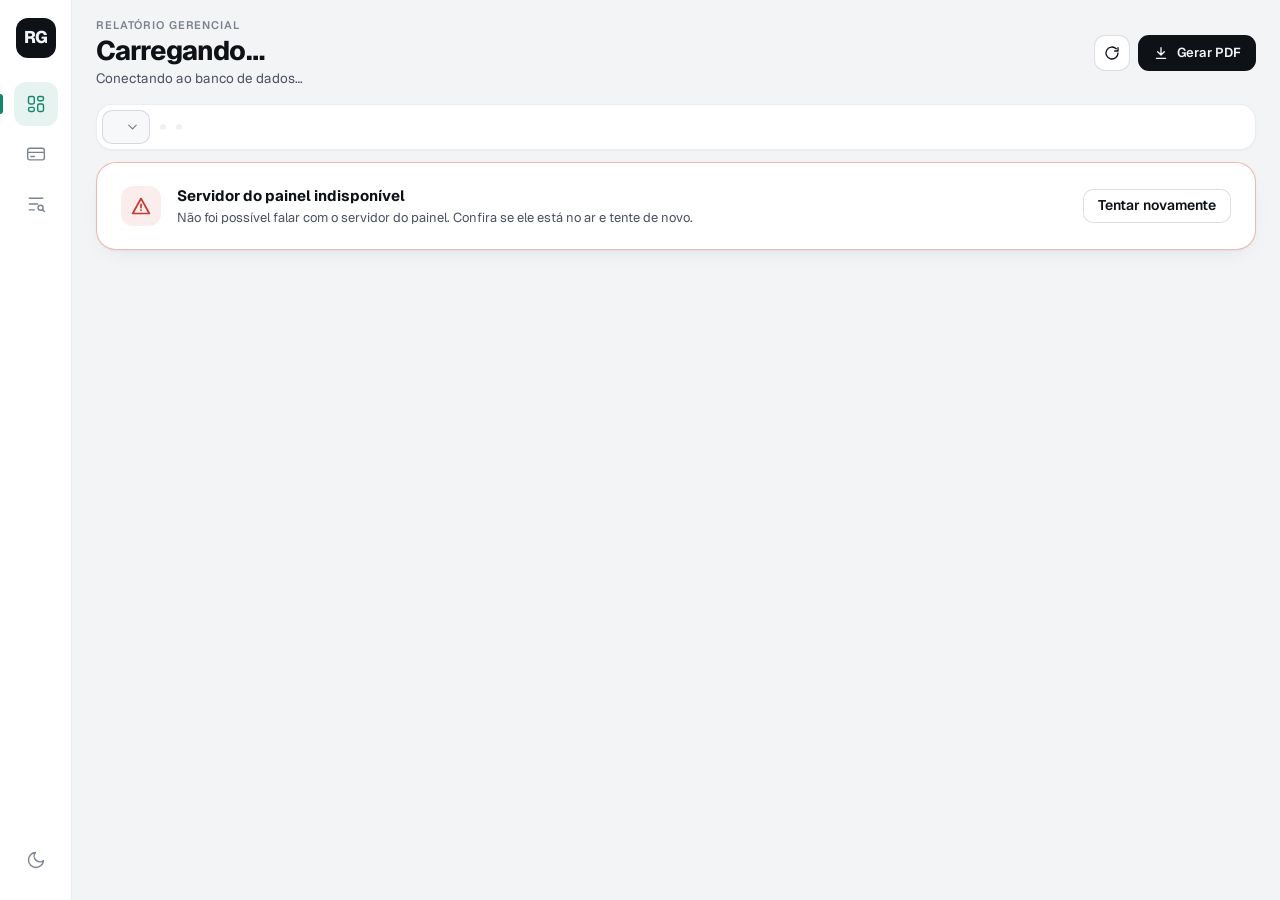
==== web/index.html @ 56f96877 "Cria painel gerencial por loja com publicação no servidor - Dashboard de uma página no formato do Po" ====
<!doctype html>
<html lang="pt-BR">
<head>
<meta charset="UTF-8" />
<meta name="viewport" content="width=device-width, initial-scale=1.0" />
<meta name="robots" content="noindex, nofollow" />
<title>Relatório gerencial</title>
<link rel="icon" href="data:image/svg+xml,<svg xmlns=%22http://www.w3.org/2000/svg%22 viewBox=%220 0 100 100%22><rect width=%22100%22 height=%22100%22 rx=%2226%22 fill=%22%2313866b%22/><path d=%22M28 66V48M44 66V34M60 66V42M76 66V26%22 stroke=%22white%22 stroke-width=%228%22 stroke-linecap=%22round%22/></svg>" />
<link rel="preconnect" href="https://fonts.googleapis.com" />
<link rel="preconnect" href="https://fonts.gstatic.com" crossorigin />
<link href="https://fonts.googleapis.com/css2?family=Geist:wght@400..800&display=swap" rel="stylesheet" />
<link rel="stylesheet" href="assets/css/painel.css" />
</head>
<body>
<div class="app">

  <aside class="rail" aria-label="Navegação">
    <div class="rail-logo" aria-hidden="true">RG</div>
    <nav class="rail-nav">
      <a href="index.html" class="rail-item is-active" aria-current="page" aria-label="Visão geral">
        <svg viewBox="0 0 24 24"><rect x="3" y="3" width="7" height="9" rx="2"/><rect x="14" y="3" width="7" height="5" rx="2"/><rect x="14" y="12" width="7" height="9" rx="2"/><rect x="3" y="16" width="7" height="5" rx="2"/></svg>
        <span class="tip">Visão geral</span>
      </a>
      <a href="pagamentos.html" class="rail-item" aria-label="Pagamentos">
        <svg viewBox="0 0 24 24"><rect x="2" y="5" width="20" height="14" rx="2.5"/><path d="M2 10h20M6 15h4"/></svg>
        <span class="tip">Pagamentos</span>
      </a>
      <a href="conta-contabil.html" class="rail-item" aria-label="Análise por conta contábil">
        <svg viewBox="0 0 24 24"><path d="M4 5h16M4 12h10M4 19h6"/><circle cx="17.5" cy="16.5" r="3"/><path d="M19.7 18.7L22 21"/></svg>
        <span class="tip">Análise por conta contábil</span>
      </a>
    </nav>
    <div class="rail-foot">
      <button class="rail-item" id="theme-toggle" type="button" aria-label="Alternar tema claro/escuro">
        <svg class="icon-moon" viewBox="0 0 24 24"><path d="M21 12.8A9 9 0 1 1 11.2 3 7 7 0 0 0 21 12.8z"/></svg>
        <svg class="icon-sun" viewBox="0 0 24 24"><circle cx="12" cy="12" r="4"/><path d="M12 2v2M12 20v2M4.9 4.9l1.4 1.4M17.7 17.7l1.4 1.4M2 12h2M20 12h2M4.9 19.1l1.4-1.4M17.7 6.3l1.4-1.4"/></svg>
        <span class="tip">Tema</span>
      </button>
    </div>
  </aside>

  <main class="main">
    <header class="head">
      <div class="head-title">
        <span class="eyebrow">Relatório gerencial</span>
        <h1 id="titulo-loja">Carregando…</h1>
        <p class="head-sub" id="head-sub">Conectando ao banco de dados…</p>
        <p class="pdf-gerado so-impressao"></p>
      </div>

      <section class="filterbar filterbar--head" aria-label="Filtros">
        <div class="filter-field" id="filtro-loja">
          <label class="sr" for="filter-unidade">Loja</label>
          <div class="select-wrap">
            <select id="filter-unidade"></select>
            <svg viewBox="0 0 24 24"><path d="M6 9l6 6 6-6"/></svg>
          </div>
        </div>
        <div class="segmented" id="filter-ano" aria-label="Ano"></div>
        <div class="segmented" id="filter-mes" aria-label="Mês"></div>
        <label class="switch switch--pequeno" id="opcao-boi" hidden title="Pagamentos de boi emitidos em anos anteriores e pagos neste ano">
          <input type="checkbox" id="toggle-boi" />
          <span class="switch-track" aria-hidden="true"></span>
          <span>Boi de anos anteriores</span>
        </label>
      </section>

      <div class="head-actions">
        <button type="button" class="btn btn--icone" id="refresh-btn" title="Consultar o banco novamente" aria-label="Atualizar">
          <svg viewBox="0 0 24 24"><path d="M21 12a9 9 0 1 1-2.64-6.36"/><path d="M21 4v5h-5"/></svg>
        </button>
        <button type="button" class="btn btn--primary" id="pdf-btn" title="Baixar em PDF (A4 paisagem)">
          <svg viewBox="0 0 24 24"><path d="M12 4v11M7 10l5 5 5-5M5 20h14"/></svg>
          <span>Gerar PDF</span>
        </button>
      </div>
    </header>

    <section class="status-panel" id="status-panel" role="status" aria-live="polite">
      <span class="status-icon" id="status-icon"><span class="spinner"></span></span>
      <div class="status-text">
        <h2 id="status-title">Conectando ao servidor do painel…</h2>
        <p id="status-msg">Carregando as lojas habilitadas.</p>
      </div>
      <button type="button" class="status-retry" id="status-retry" hidden>Tentar novamente</button>
    </section>

    <div id="dashboard" class="dash" hidden>
      <div class="aviso aviso--topo" id="aviso-topo" hidden>
        <svg viewBox="0 0 24 24"><path d="M12 3l10 18H2z"/><path d="M12 10v4M12 17h.01"/></svg><span></span>
      </div>

      <section class="kpis" id="kpis" aria-label="Indicadores do período"></section>

      <section class="paineis">
        <article class="card" style="animation-delay:120ms">
          <div class="card-head"><div><h2 id="titulo-grupos">Maiores grupos de vendas</h2><p>Valor vendido e participação no total</p></div></div>
          <div id="grupos"></div>
        </article>
        <article class="card" style="animation-delay:170ms">
          <div class="card-head"><div><h2>Origem das contas pagas</h2><p>Quando cada pagamento foi lançado</p></div></div>
          <div id="origem"></div>
        </article>
        <article class="card" style="animation-delay:220ms">
          <div class="card-head"><div><h2>Distribuição do faturamento</h2><p>Valor e % do faturamento total</p></div></div>
          <div id="distribuicao"></div>
          <div class="aviso" id="aviso-classificacao" hidden>
            <svg viewBox="0 0 24 24"><path d="M12 3l10 18H2z"/><path d="M12 10v4M12 17h.01"/></svg><span></span>
          </div>
        </article>
      </section>

      <article class="card card--timeline" style="animation-delay:270ms">
        <div class="card-head">
          <div>
            <h2 id="titulo-desempenho">Desempenho da loja</h2>
            <p>Faturamento total e pagamentos por mês; a linha é a lucratividade (resultado ÷ faturamento)</p>
          </div>
          <div class="card-head-right">
            <label class="switch switch--pequeno no-print" id="opcao-ano">
              <input type="checkbox" id="toggle-ano" />
              <span class="switch-track" aria-hidden="true"></span>
              <span id="rotulo-ano-atual">Só o ano</span>
            </label>
            <div class="timeline-anual"><span id="rotulo-anual">Lucratividade</span><strong id="lucro-anual">—</strong></div>
          </div>
        </div>
        <div class="chart-box" id="grafico-desempenho"><svg role="img" aria-label="Faturamento, pagamentos e lucratividade por mês"></svg></div>
        <div class="chart-legenda">
          <span><i style="background:var(--s1)"></i>Faturamento</span>
          <span><i style="background:var(--s2)"></i>Pagamentos</span>
          <span><i class="linha"></i>Lucratividade</span>
        </div>
      </article>

      <footer class="rodape">
        <span id="rodape-atualizado">—</span>
        <span>
          <a id="link-restos" href="#" hidden>Pagamentos de boi de anos anteriores →</a>
          <a id="link-desconsiderados" href="#" hidden>Lançamentos desconsiderados →</a>
        </span>
      </footer>

      <!-- só no PDF: análise de pagamentos por conta contábil, em nova página -->
      <div id="pdf-analise" class="pdf-quebra so-impressao"></div>
    </div>
  </main>
</div>

<script src="assets/js/format.js"></script>
<script src="assets/js/pdf.js"></script>
<script src="assets/js/graficos.js"></script>
<script src="assets/js/relatorio-pdf.js"></script>
<script src="assets/js/painel.js"></script>
</body>
</html>
---- web/assets/css/painel.css ----
/* ============================================================
   Painel gerencial — sistema visual
   Fundo neutro, cartões grandes e calmos, uma cor de destaque
   (verde-petróleo) e números com muito peso.
   Cores das séries validadas para daltonismo (claro e escuro).
   ============================================================ */

:root {
  color-scheme: light;
  --bg: #f3f4f6;
  --surface: #ffffff;
  --surface-2: #f7f8fa;
  --surface-3: #eef0f3;
  --border: rgba(15, 23, 42, .075);
  --border-strong: rgba(15, 23, 42, .14);
  --text: #0e1116;
  --text-2: #4a5160;
  --muted: #7b8390;
  --grid: rgba(15, 23, 42, .06);
  --baseline: rgba(15, 23, 42, .2);

  --accent: #13866b;
  --accent-soft: rgba(19, 134, 107, .1);
  --good: #0f7b56;
  --critical: #c8372d;
  --critical-soft: rgba(200, 55, 45, .09);
  --warning: #9a6200;
  --warning-soft: rgba(217, 149, 26, .14);

  /* séries (ordem fixa) */
  --s1: #13866b;   /* faturamento / lucro / meses anteriores */
  --s2: #d4553a;   /* pagamentos / despesas / mesmo mês */
  --s3: #4f6fd0;   /* revenda / transferência */
  --s4: #d9951a;   /* transferências do CD */

  --shadow-sm: 0 1px 2px rgba(15, 23, 42, .04);
  --shadow: 0 1px 2px rgba(15, 23, 42, .04), 0 8px 24px -12px rgba(15, 23, 42, .12);
  --shadow-lg: 0 2px 4px rgba(15, 23, 42, .05), 0 18px 40px -16px rgba(15, 23, 42, .22);

  --radius: 20px;
  --radius-sm: 14px;
  --ease-out: cubic-bezier(.23, 1, .32, 1);
  --ease-in-out: cubic-bezier(.77, 0, .175, 1);
  --rail: 72px;
  --font: "Geist", "Inter", system-ui, -apple-system, "Segoe UI", sans-serif;
}

:root[data-theme="dark"] {
  color-scheme: dark;
  --bg: #0d0f12;
  --surface: #15181d;
  --surface-2: #1a1e24;
  --surface-3: #21262d;
  --border: rgba(255, 255, 255, .07);
  --border-strong: rgba(255, 255, 255, .13);
  --text: #eef0f3;
  --text-2: #b4bac4;
  --muted: #7e8692;
  --grid: rgba(255, 255, 255, .06);
  --baseline: rgba(255, 255, 255, .22);
  --accent: #2fb08f;
  --accent-soft: rgba(47, 176, 143, .13);
  --good: #3cc495;
  --critical: #f07264;
  --critical-soft: rgba(240, 114, 100, .12);
  --warning: #e3ac45;
  --warning-soft: rgba(227, 172, 69, .14);
  --s1: #1f9c7e;
  --s2: #e0664b;
  --s3: #7088e6;
  --s4: #b07d14;
  --shadow-sm: none;
  --shadow: 0 1px 0 rgba(255, 255, 255, .03) inset, 0 10px 30px -14px rgba(0, 0, 0, .6);
  --shadow-lg: 0 1px 0 rgba(255, 255, 255, .04) inset, 0 18px 44px -16px rgba(0, 0, 0, .75);
}

@media (prefers-color-scheme: dark) {
  :root:not([data-theme="light"]) {
    color-scheme: dark;
    --bg: #0d0f12; --surface: #15181d; --surface-2: #1a1e24; --surface-3: #21262d;
    --border: rgba(255, 255, 255, .07); --border-strong: rgba(255, 255, 255, .13);
    --text: #eef0f3; --text-2: #b4bac4; --muted: #7e8692;
    --grid: rgba(255, 255, 255, .06); --baseline: rgba(255, 255, 255, .22);
    --accent: #2fb08f; --accent-soft: rgba(47, 176, 143, .13);
    --good: #3cc495; --critical: #f07264; --critical-soft: rgba(240, 114, 100, .12);
    --warning: #e3ac45; --warning-soft: rgba(227, 172, 69, .14);
    --s1: #1f9c7e; --s2: #e0664b; --s3: #7088e6; --s4: #b07d14;
  }
}

* { box-sizing: border-box; margin: 0; }
html, body { background: var(--bg); }
body {
  font-family: var(--font);
  color: var(--text);
  font-size: 14px;
  line-height: 1.4;
  -webkit-font-smoothing: antialiased;
  font-feature-settings: "ss01", "cv11";
}
button, input, select { font: inherit; color: inherit; }
[hidden] { display: none !important; }
svg { display: block; }
a { color: inherit; }

/* ============================================================
   Estrutura: trilho lateral + conteúdo
   ============================================================ */
.app { display: grid; grid-template-columns: var(--rail) minmax(0, 1fr); min-height: 100vh; }

.rail {
  position: sticky; top: 0; height: 100vh;
  display: flex; flex-direction: column; align-items: center; gap: 6px;
  padding: 18px 0; border-right: 1px solid var(--border); background: var(--surface);
  z-index: 20;
}
.rail-logo {
  width: 40px; height: 40px; border-radius: 12px; margin-bottom: 18px;
  display: grid; place-items: center; background: var(--text); color: var(--bg);
  font-weight: 800; font-size: 17px; letter-spacing: -.04em;
}
.rail-nav { display: flex; flex-direction: column; gap: 6px; }
.rail-item {
  position: relative; width: 44px; height: 44px; border-radius: 12px;
  display: grid; place-items: center; color: var(--muted); text-decoration: none;
  background: none; border: 0; cursor: pointer;
  transition: color .16s ease, background-color .16s ease, transform .16s var(--ease-out);
}
.rail-item svg { width: 20px; height: 20px; fill: none; stroke: currentColor; stroke-width: 1.7; stroke-linecap: round; stroke-linejoin: round; }
.rail-item:active { transform: scale(.95); }
.rail-item.is-active { color: var(--accent); background: var(--accent-soft); }
.rail-item.is-active::before {
  content: ""; position: absolute; left: -14px; top: 12px; bottom: 12px; width: 3px; border-radius: 0 3px 3px 0; background: var(--accent);
}
.rail-item .tip {
  position: absolute; left: calc(100% + 10px); top: 50%; white-space: nowrap; pointer-events: none;
  padding: 6px 10px; border-radius: 8px; font-size: 12px; font-weight: 600;
  background: var(--text); color: var(--bg); box-shadow: var(--shadow);
  opacity: 0; transform: translate(-4px, -50%); transition: opacity .14s ease, transform .14s var(--ease-out);
}
@media (hover: hover) and (pointer: fine) {
  .rail-item:hover { color: var(--text); background: var(--surface-3); }
  .rail-item.is-active:hover { color: var(--accent); background: var(--accent-soft); }
  .rail-item:hover .tip { opacity: 1; transform: translate(0, -50%); }
}
.rail-foot { margin-top: auto; display: flex; flex-direction: column; gap: 6px; }
.icon-sun { display: none; }
:root[data-theme="dark"] .icon-sun { display: block; }
:root[data-theme="dark"] .icon-moon { display: none; }

.main { min-width: 0; padding: 18px 24px 18px; display: flex; flex-direction: column; gap: 12px; }

/* ============================================================
   Cabeçalho
   ============================================================ */
.head { display: flex; align-items: flex-end; justify-content: space-between; gap: 16px 24px; flex-wrap: wrap; }
.head-title { min-width: 0; }
.eyebrow { display: block; font-size: 11px; font-weight: 600; letter-spacing: .08em; text-transform: uppercase; color: var(--muted); margin-bottom: 4px; }
.head h1 { font-size: 27px; line-height: 1.05; font-weight: 750; letter-spacing: -.035em; }
.head h1 em { font-style: normal; color: var(--muted); font-weight: 500; }
.head-sub { margin-top: 3px; font-size: 13.5px; color: var(--text-2); }
.head-actions { display: flex; align-items: center; gap: 8px; flex-wrap: wrap; }
.atualizado { font-size: 12px; color: var(--muted); font-variant-numeric: tabular-nums; margin-right: 4px; }

.btn {
  display: inline-flex; align-items: center; gap: 8px; height: 36px; padding: 0 14px;
  border-radius: 11px; border: 1px solid var(--border-strong); background: var(--surface);
  font-size: 13px; font-weight: 600; color: var(--text); cursor: pointer; white-space: nowrap;
  transition: transform .16s var(--ease-out), background-color .16s ease, border-color .16s ease, opacity .16s ease;
}
.btn svg { width: 16px; height: 16px; fill: none; stroke: currentColor; stroke-width: 2; stroke-linecap: round; stroke-linejoin: round; }
.btn:active { transform: scale(.97); }
.btn:disabled { opacity: .55; cursor: progress; transform: none; }
.btn--primary { background: var(--text); color: var(--bg); border-color: transparent; }
@media (hover: hover) and (pointer: fine) {
  .btn:hover { border-color: var(--baseline); }
  .btn--primary:hover { opacity: .88; }
}
.btn.is-busy svg { animation: girar .8s linear infinite; }
@keyframes girar { to { transform: rotate(360deg); } }

/* ============================================================
   Filtros
   ============================================================ */
.filterbar {
  display: flex; align-items: center; gap: 10px 22px; flex-wrap: wrap;
  padding: 8px 10px 8px 16px; border-radius: 16px; background: var(--surface); border: 1px solid var(--border); box-shadow: var(--shadow-sm);
}
.filter-field { display: flex; align-items: center; gap: 10px; min-width: 0; }
.filter-field > label, .filter-label { font-size: 11.5px; font-weight: 600; color: var(--muted); letter-spacing: .02em; }
.filter-field--grow { flex: 1 1 auto; }
.select-wrap { position: relative; }
.select-wrap select {
  appearance: none; height: 34px; padding: 0 34px 0 12px; border-radius: 10px;
  border: 1px solid var(--border-strong); background: var(--surface-2); font-size: 13.5px; font-weight: 650; cursor: pointer;
}
.select-wrap select:focus-visible { outline: 2px solid var(--accent); outline-offset: 2px; }
.select-wrap svg { position: absolute; right: 10px; top: 50%; width: 15px; height: 15px; transform: translateY(-50%); pointer-events: none; fill: none; stroke: var(--muted); stroke-width: 2; stroke-linecap: round; }

.segmented { display: inline-flex; gap: 2px; padding: 3px; border-radius: 11px; background: var(--surface-3); max-width: 100%; overflow-x: auto; scrollbar-width: none; }
.segmented::-webkit-scrollbar { display: none; }
.segmented button {
  border: 0; background: none; height: 28px; padding: 0 10px; border-radius: 8px;
  font-size: 12.5px; font-weight: 600; color: var(--text-2); cursor: pointer; white-space: nowrap;
  font-variant-numeric: tabular-nums;
  transition: background-color .16s ease, color .16s ease, box-shadow .16s ease;
}
.segmented button.is-active { background: var(--surface); color: var(--text); box-shadow: 0 1px 2px rgba(0, 0, 0, .08), 0 0 0 1px var(--border); }
:root[data-theme="dark"] .segmented button.is-active { background: var(--surface-2); }
@media (hover: hover) and (pointer: fine) { .segmented button:not(.is-active):not(:disabled):hover { color: var(--text); } }
.segmented button:disabled { opacity: .3; cursor: not-allowed; }
.segmented button.is-andamento:not(.is-active)::after { content: "•"; margin-left: 3px; color: var(--accent); }

.filter-meta { margin-left: auto; display: flex; align-items: center; gap: 10px; font-size: 12px; color: var(--muted); }
.refresh-btn { display: inline-flex; align-items: center; gap: 6px; height: 32px; padding: 0 12px; border-radius: 10px; border: 1px solid var(--border-strong); background: var(--surface); font-size: 12.5px; font-weight: 600; cursor: pointer; transition: transform .16s var(--ease-out); }
.refresh-btn:active { transform: scale(.97); }
.refresh-btn svg { width: 14px; height: 14px; fill: none; stroke: currentColor; stroke-width: 2; stroke-linecap: round; stroke-linejoin: round; }
.refresh-btn.is-busy svg { animation: girar .8s linear infinite; }
.dot-sep { opacity: .5; }

/* chave liga/desliga */
.switch { display: inline-flex; align-items: center; gap: 9px; font-size: 12.5px; font-weight: 600; color: var(--text-2); cursor: pointer; user-select: none; white-space: nowrap; }
.switch input { position: absolute; opacity: 0; width: 1px; height: 1px; }
.switch-track { position: relative; width: 32px; height: 18px; border-radius: 99px; background: var(--baseline); transition: background-color .18s ease; flex-shrink: 0; }
.switch-track::after { content: ""; position: absolute; top: 2px; left: 2px; width: 14px; height: 14px; border-radius: 50%; background: #fff; box-shadow: 0 1px 2px rgba(0, 0, 0, .2); transition: transform .2s var(--ease-out); }
.switch input:checked + .switch-track { background: var(--accent); }
.switch input:checked + .switch-track::after { transform: translateX(14px); }
.switch input:focus-visible + .switch-track { outline: 2px solid var(--accent); outline-offset: 2px; }
.switch--pequeno { font-size: 12px; }

/* ============================================================
   Estado (carregando / erro)
   ============================================================ */
.status-panel {
  display: flex; align-items: center; gap: 16px; padding: 22px 24px; border-radius: var(--radius);
  background: var(--surface); border: 1px solid var(--border); box-shadow: var(--shadow);
}
.status-panel.is-error { border-color: color-mix(in srgb, var(--critical) 35%, transparent); }
.status-icon { width: 40px; height: 40px; flex-shrink: 0; display: grid; place-items: center; border-radius: 12px; background: var(--surface-3); }
.status-panel.is-error .status-icon { background: var(--critical-soft); color: var(--critical); }
.status-icon svg { width: 20px; height: 20px; fill: none; stroke: currentColor; stroke-width: 2; stroke-linecap: round; stroke-linejoin: round; }
.status-text { flex: 1; min-width: 0; }
.status-text h2 { font-size: 15px; font-weight: 700; }
.status-text p { margin-top: 3px; font-size: 13px; color: var(--text-2); overflow-wrap: anywhere; }
.status-retry { height: 34px; padding: 0 14px; border-radius: 10px; border: 1px solid var(--border-strong); background: var(--surface); font-weight: 600; cursor: pointer; }
.spinner { width: 18px; height: 18px; border-radius: 50%; border: 2px solid var(--border-strong); border-top-color: var(--accent); animation: girar .7s linear infinite; }

/* ============================================================
   KPIs
   ============================================================ */
.kpis { display: grid; grid-template-columns: repeat(7, minmax(0, 1fr)); gap: 12px; }
.kpis.kpis--8 { grid-template-columns: repeat(8, minmax(0, 1fr)); }
.kpi {
  position: relative; min-width: 0; padding: 12px 14px 10px; border-radius: 16px;
  background: var(--surface); border: 1px solid var(--border); box-shadow: var(--shadow);
  display: flex; flex-direction: column; gap: 2px; overflow: hidden;
  opacity: 0; transform: translateY(6px); animation: subir .45s var(--ease-out) forwards;
  transition: transform .2s var(--ease-out), box-shadow .2s ease;
}
@media (hover: hover) and (pointer: fine) {
  .kpi:hover { transform: translateY(-2px); box-shadow: var(--shadow-lg); }
}
.kpi-label { font-size: 12px; font-weight: 600; color: var(--muted); white-space: nowrap; overflow: hidden; text-overflow: ellipsis; }
.kpi-value { font-size: 24px; font-weight: 750; letter-spacing: -.03em; line-height: 1.15; font-variant-numeric: tabular-nums; white-space: nowrap; }
.kpi-value.is-neg { color: var(--critical); }
.kpi-value.is-pos { color: var(--good); }
.kpi-delta { display: flex; align-items: center; gap: 4px; font-size: 11.5px; color: var(--muted); white-space: nowrap; font-variant-numeric: tabular-nums; }
.kpi-delta strong { display: inline-flex; align-items: center; gap: 2px; font-weight: 700; }
.kpi-delta svg { width: 12px; height: 12px; fill: none; stroke: currentColor; stroke-width: 2.6; stroke-linecap: round; stroke-linejoin: round; }
.kpi-delta .is-bom { color: var(--good); }
.kpi-delta .is-ruim { color: var(--critical); }
.kpi-delta .is-neutro { color: var(--text-2); }
.kpi-spark { width: 100%; height: 22px; margin-top: auto; padding-top: 6px; }
.kpi-spark path.linha { fill: none; stroke: var(--baseline); stroke-width: 1.5; stroke-linejoin: round; stroke-linecap: round; }
.kpi-spark path.area { fill: var(--surface-3); opacity: .7; }
.kpi-spark circle { fill: var(--text); }
.kpi-fontes { margin-top: 6px; }
.kpi-fontes-bar { display: flex; gap: 2px; height: 5px; border-radius: 3px; overflow: hidden; }
.kpi-fontes-bar span { display: block; height: 100%; }
.kpi-fontes-bar span:first-child { background: var(--text-2); }
.kpi-fontes-bar span + span { background: var(--baseline); }
.kpi-fontes-leg { display: flex; justify-content: space-between; gap: 6px; margin-top: 4px; font-size: 11px; color: var(--muted); white-space: nowrap; font-variant-numeric: tabular-nums; }
.kpi-fontes-leg b { color: var(--text-2); font-weight: 650; }
.kpi-sub { font-size: 11.5px; color: var(--muted); margin-top: 4px; white-space: nowrap; overflow: hidden; text-overflow: ellipsis; font-variant-numeric: tabular-nums; }
.kpi-sub b { color: var(--text-2); font-weight: 650; }

@keyframes subir { to { opacity: 1; transform: none; } }

/* ============================================================
   Painéis
   ============================================================ */
.paineis { display: grid; grid-template-columns: 1.1fr 1fr 1fr; gap: 12px; }
.card {
  min-width: 0; padding: 15px 18px; border-radius: var(--radius); background: var(--surface);
  border: 1px solid var(--border); box-shadow: var(--shadow);
  opacity: 0; transform: translateY(6px); animation: subir .5s var(--ease-out) forwards;
}
.card-head { display: flex; align-items: flex-start; justify-content: space-between; gap: 12px; margin-bottom: 12px; }
.card-head h2 { font-size: 15px; font-weight: 700; letter-spacing: -.015em; }
.card-head p { margin-top: 2px; font-size: 12px; color: var(--muted); }
.card-head-right { display: flex; align-items: center; gap: 14px; flex-shrink: 0; }

/* maiores grupos */
.rank { list-style: none; padding: 0; display: flex; flex-direction: column; gap: 7px; }
.rank li { display: grid; grid-template-columns: minmax(0, 1fr) auto; gap: 3px 12px; align-items: baseline; }
.rank-nome { font-size: 12.5px; font-weight: 600; color: var(--text-2); white-space: nowrap; overflow: hidden; text-overflow: ellipsis; }
.rank-valor { font-size: 12.5px; font-weight: 700; font-variant-numeric: tabular-nums; text-align: right; white-space: nowrap; }
.rank-valor small { font-weight: 500; color: var(--muted); margin-left: 6px; }
.rank-barra { grid-column: 1 / -1; height: 6px; border-radius: 4px; background: var(--surface-3); overflow: hidden; }
.rank-barra span { display: block; height: 100%; border-radius: 4px; background: var(--s1); transform-origin: left; animation: crescer .7s var(--ease-out) both; }
.rank li:first-child .rank-barra span { background: var(--accent); }
@keyframes crescer { from { transform: scaleX(0); } }
.vazio { font-size: 13px; color: var(--muted); padding: 18px 0; }

/* rosca */
.donut-wrap { display: grid; grid-template-columns: 136px minmax(0, 1fr); gap: 18px; align-items: center; }
.donut { position: relative; width: 136px; height: 136px; }
.donut svg { width: 100%; height: 100%; overflow: visible; }
.donut path { transition: opacity .16s ease; cursor: default; }
.donut.is-hover path:not(.is-on) { opacity: .3; }
.donut-centro { position: absolute; inset: 0; display: grid; place-content: center; text-align: center; pointer-events: none; }
.donut-centro span { font-size: 11px; color: var(--muted); font-weight: 600; }
.donut-centro strong { font-size: 17px; font-weight: 750; letter-spacing: -.02em; font-variant-numeric: tabular-nums; }
.legenda { list-style: none; padding: 0; display: flex; flex-direction: column; gap: 10px; min-width: 0; }
.legenda li { display: grid; grid-template-columns: 10px minmax(0, 1fr) auto; gap: 2px 9px; align-items: center; border-radius: 8px; transition: opacity .16s ease; }
.legenda.is-hover li:not(.is-on) { opacity: .4; }
.legenda i { width: 10px; height: 10px; border-radius: 3px; }
.legenda .leg-nome { font-size: 12.5px; color: var(--text-2); font-weight: 600; white-space: nowrap; overflow: hidden; text-overflow: ellipsis; }
.legenda .leg-pct { font-size: 12.5px; font-weight: 700; font-variant-numeric: tabular-nums; text-align: right; }
.legenda .leg-valor { grid-column: 2 / -1; font-size: 11.5px; color: var(--muted); font-variant-numeric: tabular-nums; }

/* distribuição do faturamento */
.dist-barra { position: relative; display: flex; gap: 2px; height: 16px; margin: 6px 0 4px; }
.dist-barra > span { display: block; height: 100%; min-width: 2px; transform-origin: left; animation: crescer .7s var(--ease-out) both; }
.dist-barra > span:first-child { border-radius: 5px 0 0 5px; }
.dist-barra > span:last-child { border-radius: 0 5px 5px 0; }
.dist-barra .prejuizo {
  background: repeating-linear-gradient(135deg, var(--critical) 0 2px, transparent 2px 6px) !important;
  outline: 1px solid color-mix(in srgb, var(--critical) 55%, transparent); outline-offset: -1px;
}
.dist-marca { position: absolute; top: -6px; bottom: -6px; width: 2px; border-radius: 1px; background: var(--text); }
.dist-marca-rotulo { display: flex; justify-content: space-between; font-size: 11px; color: var(--muted); margin-bottom: 14px; font-variant-numeric: tabular-nums; }
.dist-linhas { list-style: none; padding: 0; display: flex; flex-direction: column; gap: 10px; }
.dist-linhas li { display: grid; grid-template-columns: 10px minmax(0, 1fr) auto auto; gap: 9px; align-items: center; font-size: 12.5px; }
.dist-linhas i { width: 10px; height: 10px; border-radius: 3px; }
.dist-linhas .nome { color: var(--text-2); font-weight: 600; white-space: nowrap; overflow: hidden; text-overflow: ellipsis; }
.dist-linhas .valor { font-weight: 700; font-variant-numeric: tabular-nums; text-align: right; }
.dist-linhas .pct { width: 52px; text-align: right; color: var(--muted); font-variant-numeric: tabular-nums; }
.dist-linhas .is-neg .valor, .dist-linhas .is-neg .pct { color: var(--critical); }
.dist-linhas i.hach { background: repeating-linear-gradient(135deg, var(--critical) 0 2px, transparent 2px 4px); outline: 1px solid var(--critical); outline-offset: -1px; }

.aviso {
  display: flex; gap: 10px; align-items: flex-start; margin-top: 14px; padding: 10px 12px; border-radius: 12px;
  background: var(--warning-soft); font-size: 12px; line-height: 1.45; color: var(--text-2);
}
.aviso svg { width: 16px; height: 16px; flex-shrink: 0; margin-top: 1px; fill: none; stroke: var(--warning); stroke-width: 2; stroke-linecap: round; stroke-linejoin: round; }
.aviso strong { color: var(--text); }
.aviso--topo { margin-top: 0; }

/* ============================================================
   Desempenho (linha de lucratividade + barras)
   ============================================================ */
.card--timeline { display: flex; flex-direction: column; flex: 1 1 auto; min-height: 290px; }
.timeline-anual { text-align: right; }
.timeline-anual span { display: block; font-size: 11.5px; font-weight: 600; color: var(--muted); }
.timeline-anual strong { font-size: 22px; font-weight: 750; letter-spacing: -.03em; font-variant-numeric: tabular-nums; }
.timeline-anual strong.is-neg { color: var(--critical); }
.timeline-anual strong.is-pos { color: var(--good); }
.chart-box { position: relative; flex: 1 1 auto; min-height: 200px; }
.chart-box svg { position: absolute; inset: 0; width: 100%; height: 100%; overflow: visible; }
.chart-legenda { display: flex; justify-content: center; gap: 18px; margin-top: 8px; font-size: 12px; color: var(--text-2); font-weight: 600; }
.chart-legenda span { display: inline-flex; align-items: center; gap: 7px; }
.chart-legenda i { width: 10px; height: 10px; border-radius: 3px; }
.chart-legenda i.linha { width: 16px; height: 2px; border-radius: 1px; background: var(--text-2); position: relative; }
.chart-legenda i.linha::after { content: ""; position: absolute; left: 5px; top: -3px; width: 6px; height: 6px; border-radius: 50%; background: var(--text-2); }

.tl-grid line { stroke: var(--grid); }
.tl-base { stroke: var(--baseline); }
.tl-eixo { font-size: 11.5px; fill: var(--muted); font-weight: 500; }
.tl-eixo.is-sel { fill: var(--text); font-weight: 700; }
.tl-rotulo { font-size: 10.5px; fill: var(--text-2); font-weight: 600; font-variant-numeric: tabular-nums; }
.tl-pct { font-size: 11px; font-weight: 700; fill: var(--text-2); font-variant-numeric: tabular-nums; }
.tl-pct.is-neg { fill: var(--critical); }
.tl-linha { fill: none; stroke: var(--text-2); stroke-width: 2; stroke-linejoin: round; stroke-linecap: round; }
.tl-zero { stroke: var(--baseline); stroke-dasharray: 2 4; }
.tl-ponto { fill: var(--surface); stroke: var(--text-2); stroke-width: 2; }
.tl-ponto.is-neg { stroke: var(--critical); }
.tl-ponto.is-andamento { stroke-dasharray: 2 2; }
.tl-sel { fill: var(--surface-3); }
.tl-hover { fill: var(--accent-soft); opacity: 0; transition: opacity .12s ease; }
.tl-col:hover .tl-hover { opacity: 1; }
.tl-col { cursor: pointer; }
.tl-faixa { font-size: 10.5px; fill: var(--muted); font-weight: 600; letter-spacing: .04em; text-transform: uppercase; }
.tl-anim { transform-box: fill-box; transform-origin: bottom; animation: barra .6s var(--ease-out) both; }
@keyframes barra { from { transform: scaleY(0); } }
.tl-linha-anim { stroke-dasharray: var(--len); stroke-dashoffset: var(--len); animation: tracar .9s var(--ease-out) .15s forwards; }
@keyframes tracar { to { stroke-dashoffset: 0; } }

.tooltip {
  position: fixed; z-index: 50; pointer-events: none; min-width: 200px; padding: 10px 12px; border-radius: 12px;
  background: var(--surface); border: 1px solid var(--border-strong); box-shadow: var(--shadow-lg);
  font-size: 12px; opacity: 0; transform: translateY(4px); transition: opacity .12s ease, transform .12s var(--ease-out);
}
.tooltip.is-on { opacity: 1; transform: none; }
.tooltip h4 { font-size: 12.5px; font-weight: 700; margin-bottom: 6px; }
.tooltip div { display: grid; grid-template-columns: 10px 1fr auto; gap: 8px; align-items: center; padding: 2px 0; color: var(--text-2); }
.tooltip div b { color: var(--text); font-variant-numeric: tabular-nums; text-align: right; }
.tooltip div i { width: 8px; height: 8px; border-radius: 2px; }
.tooltip hr { border: 0; border-top: 1px solid var(--border); margin: 6px 0; }
.tooltip p { margin-top: 6px; font-size: 11px; color: var(--muted); }

.rodape { display: flex; justify-content: space-between; gap: 12px; flex-wrap: wrap; font-size: 11.5px; color: var(--muted); }
.rodape a { color: var(--text-2); font-weight: 600; text-decoration: none; }
.rodape a:hover { text-decoration: underline; }

/* toast (PDF / Excel) */
.pdf-aviso {
  position: fixed; right: 20px; bottom: 20px; z-index: 60; max-width: 380px; padding: 12px 16px; border-radius: 12px;
  font-size: 13px; line-height: 1.4; background: var(--surface); color: var(--text); border: 1px solid var(--border-strong); box-shadow: var(--shadow-lg);
  opacity: 0; transform: translateY(8px); pointer-events: none; transition: opacity .2s ease, transform .25s var(--ease-out);
}
.pdf-aviso.is-visivel { opacity: 1; transform: none; }
.pdf-aviso.is-ok { border-color: color-mix(in srgb, var(--good) 50%, transparent); }
.pdf-aviso.is-erro { border-color: color-mix(in srgb, var(--critical) 50%, transparent); }
.so-impressao { display: none; }

/* ============================================================
   Páginas de tabela (Pagamentos e Análise por conta contábil)
   ============================================================ */
.kpi-strip { display: grid; grid-template-columns: repeat(5, minmax(0, 1fr)); gap: 12px; }
.kpi-strip--4 { grid-template-columns: repeat(4, minmax(0, 1fr)); }
.kpi-mini {
  min-width: 0; padding: 14px 16px; border-radius: 16px; background: var(--surface); border: 1px solid var(--border); box-shadow: var(--shadow);
  display: flex; flex-direction: column; gap: 4px; opacity: 0; transform: translateY(6px); animation: subir .45s var(--ease-out) forwards;
}
.kpi-mini-label { font-size: 12px; font-weight: 600; color: var(--muted); white-space: nowrap; overflow: hidden; text-overflow: ellipsis; }
.kpi-mini-row { display: flex; align-items: baseline; gap: 8px; flex-wrap: wrap; }
.kpi-mini-value { font-size: 22px; font-weight: 750; letter-spacing: -.03em; font-variant-numeric: tabular-nums; }
.kpi-mini-delta { font-size: 12px; font-weight: 600; }
.card--matriz { display: flex; flex-direction: column; }
.pag-corpo { display: flex; flex-direction: column; gap: 16px; }

.restos-faixa {
  display: flex; align-items: center; justify-content: space-between; gap: 12px 20px; flex-wrap: wrap;
  padding: 14px 18px; border-radius: 16px; background: var(--warning-soft); border: 1px solid color-mix(in srgb, var(--warning) 30%, transparent);
}
.restos-faixa p { margin-top: 3px; font-size: 13px; color: var(--text-2); }
.restos-acoes { display: flex; gap: 8px; flex-wrap: wrap; }

.matriz-toolbar { display: flex; align-items: center; justify-content: space-between; gap: 12px 18px; flex-wrap: wrap; margin-bottom: 14px; }
.matriz-toolbar-right { display: flex; align-items: center; gap: 8px; flex-wrap: wrap; }
.exportar { display: inline-flex; gap: 8px; }
.matriz-busca {
  height: 34px; padding: 0 12px; width: 240px; max-width: 100%; border-radius: 10px;
  border: 1px solid var(--border-strong); background: var(--surface-2); font-size: 13px;
}
.matriz-busca:focus { outline: none; border-color: var(--accent); box-shadow: 0 0 0 3px var(--accent-soft); }
.matriz-busca--larga { width: 440px; }
.btn-ghost {
  display: inline-flex; align-items: center; height: 34px; padding: 0 12px; border-radius: 10px;
  border: 1px solid var(--border-strong); background: transparent; font-size: 12.5px; font-weight: 600; color: var(--text-2);
  cursor: pointer; text-decoration: none; white-space: nowrap;
  transition: color .16s ease, border-color .16s ease, transform .16s var(--ease-out);
}
.btn-ghost:active { transform: scale(.97); }
@media (hover: hover) and (pointer: fine) { .btn-ghost:hover { color: var(--accent); border-color: var(--accent); } }
.btn-ghost:disabled { opacity: .55; cursor: progress; }

.matriz-scroll { overflow: auto; max-height: calc(100vh - 300px); min-height: 240px; border: 1px solid var(--border); border-radius: var(--radius-sm); }
.matriz { width: 100%; min-width: 720px; border-collapse: collapse; font-size: 13px; font-variant-numeric: tabular-nums; }
.matriz th, .matriz td { padding: 9px 14px; border-bottom: 1px solid var(--grid); text-align: left; font-weight: 500; }
.matriz thead th {
  position: sticky; top: 0; z-index: 1; padding: 0; background: var(--surface-2);
  font-size: 11px; font-weight: 700; color: var(--muted); text-transform: uppercase; letter-spacing: .05em;
  border-bottom: 1px solid var(--border-strong); white-space: nowrap;
}
.matriz .col-num { text-align: right; white-space: nowrap; width: 1%; }
.matriz-sort {
  display: flex; align-items: center; gap: 6px; width: 100%; padding: 11px 14px;
  font: inherit; color: inherit; text-transform: inherit; letter-spacing: inherit; background: none; border: none; cursor: pointer; white-space: nowrap;
}
.matriz .col-num .matriz-sort { justify-content: flex-end; }
.matriz-sort:hover { color: var(--text); }
.matriz-sort:focus-visible { outline: 2px solid var(--accent); outline-offset: -2px; border-radius: 6px; }
.matriz-sort svg { width: 12px; height: 12px; flex-shrink: 0; stroke: currentColor; fill: none; stroke-width: 2.4; stroke-linecap: round; stroke-linejoin: round; opacity: .35; }
.matriz th[aria-sort="ascending"] .matriz-sort, .matriz th[aria-sort="descending"] .matriz-sort { color: var(--accent); }
.matriz th[aria-sort="ascending"] svg, .matriz th[aria-sort="descending"] svg { opacity: 1; }
.matriz th[aria-sort="ascending"] svg path:last-child, .matriz th[aria-sort="descending"] svg path:first-child { opacity: .25; }
.matriz tbody tr:hover { background: var(--accent-soft); }
.matriz tbody .col-nome { padding-left: calc(14px + var(--nivel, 0) * 22px); }
.matriz .nivel-0 { background: var(--surface-2); }
.matriz .nivel-0 th, .matriz .nivel-0 td { font-weight: 700; color: var(--text); }
.matriz .nivel-1.campo-grupo th, .matriz .nivel-1.campo-grupo td { font-weight: 600; }
.matriz .campo-conta th, .matriz .campo-conta td { color: var(--text-2); }
.matriz-toggle { display: inline-flex; align-items: center; gap: 6px; font: inherit; color: inherit; background: none; border: none; padding: 0; cursor: pointer; text-align: left; }
.matriz-toggle svg { width: 14px; height: 14px; flex-shrink: 0; stroke: currentColor; fill: none; stroke-width: 2.2; stroke-linecap: round; stroke-linejoin: round; transition: transform .2s var(--ease-out); }
.matriz-toggle[aria-expanded="true"] svg { transform: rotate(90deg); }
.matriz-toggle small { font-size: 11px; font-weight: 500; color: var(--muted); margin-left: 4px; white-space: nowrap; }
.matriz-folha { display: inline-block; padding-left: 20px; }
.matriz .is-nao-class { background: var(--warning-soft); }
.matriz .is-nao-class th { color: var(--warning); }
.matriz tfoot th, .matriz tfoot td { position: sticky; bottom: 0; background: var(--surface); font-weight: 800; color: var(--text); border-top: 1px solid var(--border-strong); border-bottom: none; }
.matriz-vazia td { text-align: center; color: var(--muted); padding: 28px 14px; }
.dif-up { color: var(--critical) !important; }
.dif-down { color: var(--good) !important; }
.dif-flat { color: var(--muted); }
.pag-tom-warn { color: var(--warning); }
.pag-tom-flat { color: var(--muted); }
.lista-contagem { font-size: 12.5px; color: var(--muted); font-variant-numeric: tabular-nums; }
.lista { min-width: 1180px; }
.lista td { color: var(--text-2); vertical-align: top; }
.lista .col-data { white-space: nowrap; }
.lista .col-codigo { color: var(--muted); }
.lista td.col-num:not(.col-codigo) { color: var(--text); font-weight: 650; }
.lista .col-obs { width: 280px; max-width: 280px; }
.obs-btn { display: block; width: 100%; max-width: 280px; padding: 0; text-align: left; font: inherit; color: inherit; background: none; border: none; cursor: pointer; overflow: hidden; text-overflow: ellipsis; white-space: nowrap; }
.obs-btn:hover { color: var(--accent); }
.obs-btn[aria-expanded="true"] { white-space: pre-wrap; overflow-wrap: anywhere; color: var(--text); background: var(--accent-soft); border-radius: 6px; padding: 6px 8px; margin: -6px -8px; width: calc(100% + 16px); max-width: none; }
.lista .col-origem { white-space: nowrap; }
.lista thead .col-txt .matriz-sort, .lista thead .col-data .matriz-sort { justify-content: flex-start; }
.lista-vazio { color: var(--muted); font-style: italic; }
.lista-mais { display: flex; justify-content: center; margin-top: 14px; }
.matriz-nota { margin-top: 12px; font-size: 12px; line-height: 1.45; color: var(--muted); }
.matriz-nota strong { color: var(--text-2); }

/* ============================================================
   Telas menores
   ============================================================ */
@media (max-width: 1500px) {
  .kpi-value { font-size: 21px; }
}
@media (max-width: 1280px) {
  .kpis, .kpis.kpis--8 { grid-template-columns: repeat(4, minmax(0, 1fr)); }
  .paineis { grid-template-columns: 1fr 1fr; }
  .paineis > :first-child { grid-column: 1 / -1; }
  .kpi-strip { grid-template-columns: repeat(3, minmax(0, 1fr)); }
}
@media (max-width: 860px) {
  .app { grid-template-columns: 1fr; }
  .rail { position: sticky; top: 0; height: auto; flex-direction: row; padding: 8px 12px; border-right: 0; border-bottom: 1px solid var(--border); }
  .rail-logo { margin: 0 8px 0 0; width: 34px; height: 34px; }
  .rail-nav { flex-direction: row; }
  .rail-foot { margin: 0 0 0 auto; flex-direction: row; }
  .rail-item.is-active::before { display: none; }
  .rail-item .tip { display: none; }
  .main { padding: 16px; }
  .head h1 { font-size: 24px; }
  .kpis, .kpis.kpis--8 { grid-template-columns: repeat(2, minmax(0, 1fr)); }
  .paineis { grid-template-columns: 1fr; }
  .filter-meta { margin-left: 0; }
  .kpi-strip, .kpi-strip--4 { grid-template-columns: repeat(2, minmax(0, 1fr)); }
  .matriz-busca--larga { width: 100%; }
}
@media (max-width: 420px) {
  .donut-wrap { grid-template-columns: 1fr; justify-items: center; }
  .legenda { width: 100%; }
}

@media (prefers-reduced-motion: reduce) {
  *, *::before, *::after { animation-duration: .01ms !important; animation-delay: 0ms !important; transition-duration: .01ms !important; }
  .kpi, .card, .kpi-mini { opacity: 1; transform: none; }
}

/* ============================================================
   PDF (A4 paisagem): gerado pelo servidor num navegador invisível
   ============================================================ */
@page { size: A4 landscape; margin: 8mm; }
.imprimindo .kpi, .imprimindo .card, .imprimindo .kpi-mini { opacity: 1 !important; transform: none !important; animation: none !important; }
.imprimindo .rank-barra span, .imprimindo .dist-barra > span, .imprimindo .tl-anim { animation: none !important; }
.imprimindo .tl-linha-anim { animation: none !important; stroke-dasharray: none; stroke-dashoffset: 0; }

@media print {
  * { -webkit-print-color-adjust: exact; print-color-adjust: exact; }
  *, *::before, *::after { animation: none !important; transition: none !important; }
  html, body { background: #fff !important; }
  .rail, .head-actions, .filterbar, .status-panel, .tooltip, .no-print, .pdf-aviso, .matriz-toolbar, .lista-mais, .rodape a { display: none !important; }
  .so-impressao { display: block !important; }
  .app { display: block; min-height: 0; }
  .main { padding: 0; gap: 10px; }
  .head h1 { font-size: 22px; }
  .pdf-gerado { font-size: 10.5px; color: var(--muted); margin-top: 2px; }
  .kpi, .card, .kpi-mini { box-shadow: none !important; opacity: 1 !important; transform: none !important; break-inside: avoid; }
  .kpis, .kpis.kpis--8 { grid-template-columns: repeat(7, minmax(0, 1fr)); gap: 8px; }
  .kpis.kpis--8 { grid-template-columns: repeat(8, minmax(0, 1fr)); }
  .kpi { padding: 10px 12px; }
  .kpi-value { font-size: 18px; }
  .paineis { grid-template-columns: 1.1fr 1fr 1fr; gap: 8px; }
  .paineis > :first-child { grid-column: auto; }
  .card { padding: 12px 14px; }
  .card--timeline { min-height: 0; }
  .chart-box { min-height: 230px; height: 230px; }
  .kpi-strip { grid-template-columns: repeat(5, minmax(0, 1fr)); gap: 8px; }
  .kpi-strip--4 { grid-template-columns: repeat(4, minmax(0, 1fr)); }
  .matriz-scroll { max-height: none; overflow: visible; border: none; min-height: 0; }
  .matriz, .lista { min-width: 0; font-size: 10.5px; }
  .matriz th, .matriz td { padding: 4px 7px; }
  .matriz thead th, .matriz tfoot th, .matriz tfoot td { position: static; }
  .matriz thead th { padding: 4px 7px; }
  .matriz-sort { padding: 0; }
  .matriz-sort svg { display: none; }
  .matriz tr { break-inside: avoid; }
  .card--matriz { break-inside: auto; }
  .pdf-quebra { break-before: page; }
}

/* corpo do dashboard: ocupa o resto da tela e o gráfico de desempenho estica */
.main { min-height: 100vh; }
.dash { flex: 1 1 auto; display: flex; flex-direction: column; gap: 14px; min-height: 0; }
@media print { .main { min-height: 0; } .dash { gap: 8px; } }

/* cabeçalho em uma linha: título · filtros · ações (os filtros descem quando falta largura) */
.head { align-items: center; flex-wrap: nowrap; }
.head-title { flex: 0 1 auto; }
.filterbar--head { flex: 0 1 auto; gap: 8px 10px; padding: 5px; margin-left: auto; }
.head-actions { flex-shrink: 0; }
.btn--icone { width: 36px; padding: 0; justify-content: center; }
.sr { position: absolute; width: 1px; height: 1px; overflow: hidden; clip: rect(0 0 0 0); white-space: nowrap; }
@media (max-width: 1440px) {
  .head { flex-wrap: wrap; }
  .filterbar--head { order: 3; flex: 1 1 100%; margin-left: 0; }
  .head-actions { margin-left: auto; }
}
/* telas baixas (notebook, escala de 125%): o gráfico encolhe para tudo caber sem rolar */
@media (min-width: 1281px) and (max-height: 900px) {
  .card--timeline { min-height: 250px; }
  .chart-box { min-height: 165px; }
  .main { padding-top: 14px; padding-bottom: 14px; gap: 10px; }
  .dash { gap: 10px; }
}
@media print { .filterbar--head { display: none !important; } }
.head h1 { white-space: nowrap; }
.filterbar--head .segmented button { padding: 0 8px; font-size: 12px; }
.filterbar--head .select-wrap select { max-width: 210px; }
.filterbar--head { flex-wrap: nowrap; }
@media (max-width: 1440px) { .filterbar--head { flex-wrap: wrap; } }
.donut-centro strong { font-size: 15px; }
.tl-rotulo { font-size: 10px; }

/* modo PDF: a tela já fica igual à folha (sem trilho nem filtros), para os gráficos saírem na largura certa */
.imprimindo .rail, .imprimindo .filterbar--head, .imprimindo .head-actions, .imprimindo .no-print { display: none !important; }
.imprimindo .app { display: block; }
.imprimindo .so-impressao { display: block; }
.imprimindo .main { padding: 0; min-height: 0; gap: 8px; }
.imprimindo .dash { gap: 8px; }
.imprimindo .head h1 { font-size: 22px; }
.imprimindo .kpis, .imprimindo .kpis.kpis--8 { gap: 6px; }
.imprimindo .kpi { padding: 8px 10px; box-shadow: none; }
.imprimindo .kpi-label { font-size: 10.5px; }
.imprimindo .kpi-value { font-size: 16px; }
.imprimindo .kpi-delta { font-size: 10px; }
.imprimindo .kpi-delta strong + * , .imprimindo .kpi-sub { font-size: 10px; }
.imprimindo .kpi-spark { height: 16px; }
.imprimindo .paineis { gap: 8px; }
.imprimindo .card { padding: 10px 14px; box-shadow: none; }
.imprimindo .card-head { margin-bottom: 8px; }
.imprimindo .card-head p { display: none; }
.imprimindo .rank { gap: 5px; }
.imprimindo .donut-wrap { grid-template-columns: 112px minmax(0, 1fr); gap: 12px; }
.imprimindo .donut { width: 112px; height: 112px; }
.imprimindo .donut-centro strong { font-size: 13px; }
.imprimindo .legenda { gap: 6px; }
.imprimindo .dist-linhas { gap: 6px; }
.imprimindo .aviso { margin-top: 8px; padding: 6px 10px; font-size: 10.5px; }
.imprimindo .card--timeline { min-height: 0; flex: none; }
.imprimindo .chart-box { flex: none; height: 180px; min-height: 0; }
.imprimindo .chart-legenda { margin-top: 4px; }
.imprimindo .rodape { font-size: 10px; }
.imprimindo .pdf-analise-wrap, .imprimindo #pdf-analise { margin-top: 0; }
@media print {
  .kpis, .kpis.kpis--8 { gap: 6px; }
  .kpi { padding: 8px 10px; }
  .kpi-value { font-size: 16px; }
  .chart-box { height: 180px; min-height: 0; }
}
.imprimindo .kpi-fontes-leg { font-size: 9.5px; }
.imprimindo .head-sub { margin-top: 0; }
.imprimindo .eyebrow { margin-bottom: 2px; }
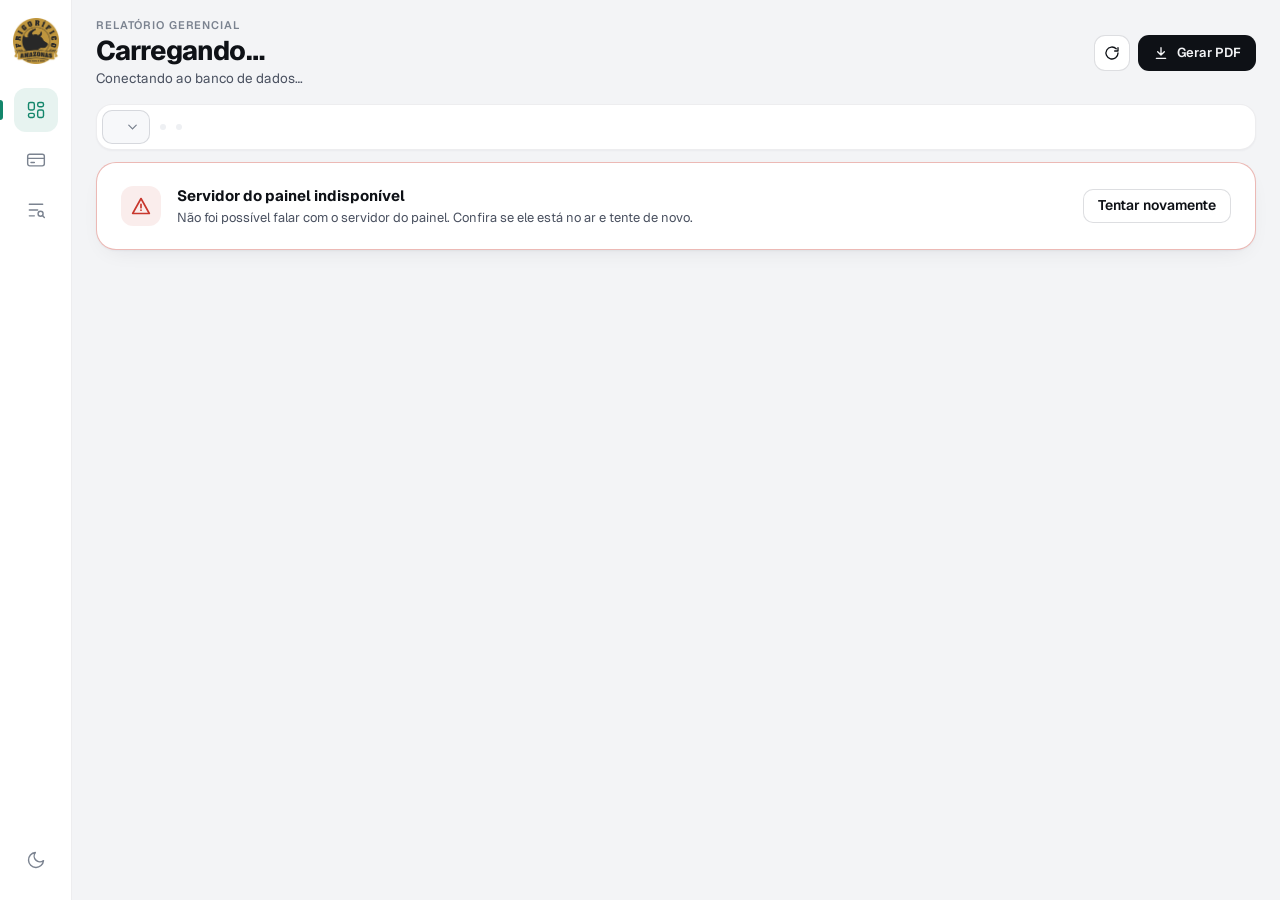
==== commit d7ea41cb: "Alterações internas" ====
--- a/web/index.html
+++ b/web/index.html
@@ -5,7 +5,7 @@
 <meta name="viewport" content="width=device-width, initial-scale=1.0" />
 <meta name="robots" content="noindex, nofollow" />
 <title>Relatório gerencial</title>
-<link rel="icon" href="data:image/svg+xml,<svg xmlns=%22http://www.w3.org/2000/svg%22 viewBox=%220 0 100 100%22><rect width=%22100%22 height=%22100%22 rx=%2226%22 fill=%22%2313866b%22/><path d=%22M28 66V48M44 66V34M60 66V42M76 66V26%22 stroke=%22white%22 stroke-width=%228%22 stroke-linecap=%22round%22/></svg>" />
+<link rel="icon" type="image/png" href="assets/img/logo-96.png" />
 <link rel="preconnect" href="https://fonts.googleapis.com" />
 <link rel="preconnect" href="https://fonts.gstatic.com" crossorigin />
 <link href="https://fonts.googleapis.com/css2?family=Geist:wght@400..800&display=swap" rel="stylesheet" />
@@ -15,7 +15,7 @@
 <div class="app">
 
   <aside class="rail" aria-label="Navegação">
-    <div class="rail-logo" aria-hidden="true">RG</div>
+    <a class="rail-logo" href="index.html" title="Frigorífico Amazonas · Visão geral"><img src="assets/img/logo-96.png" alt="Frigorífico Amazonas" width="44" height="44" /></a>
     <nav class="rail-nav">
       <a href="index.html" class="rail-item is-active" aria-current="page" aria-label="Visão geral">
         <svg viewBox="0 0 24 24"><rect x="3" y="3" width="7" height="9" rx="2"/><rect x="14" y="3" width="7" height="5" rx="2"/><rect x="14" y="12" width="7" height="9" rx="2"/><rect x="3" y="16" width="7" height="5" rx="2"/></svg>
@@ -28,6 +28,10 @@
       <a href="conta-contabil.html" class="rail-item" aria-label="Análise por conta contábil">
         <svg viewBox="0 0 24 24"><path d="M4 5h16M4 12h10M4 19h6"/><circle cx="17.5" cy="16.5" r="3"/><path d="M19.7 18.7L22 21"/></svg>
         <span class="tip">Análise por conta contábil</span>
+      </a>
+      <a href="usuarios.html" class="rail-item" aria-label="Usuários" data-super hidden>
+        <svg viewBox="0 0 24 24"><circle cx="9" cy="8" r="3.5"/><path d="M2.5 20c.8-3.6 3.4-5.5 6.5-5.5s5.7 1.9 6.5 5.5"/><path d="M16 4.6a3.5 3.5 0 0 1 0 6.8M18.5 14.8c1.6.8 2.6 2.6 3 5.2"/></svg>
+        <span class="tip">Usuários</span>
       </a>
     </nav>
     <div class="rail-foot">
@@ -148,6 +152,7 @@
 </div>
 
 <script src="assets/js/format.js"></script>
+<script src="assets/js/comum.js"></script>
 <script src="assets/js/pdf.js"></script>
 <script src="assets/js/graficos.js"></script>
 <script src="assets/js/relatorio-pdf.js"></script>
--- a/web/assets/css/painel.css
+++ b/web/assets/css/painel.css
@@ -675,3 +675,120 @@
 .imprimindo .kpi-fontes-leg { font-size: 9.5px; }
 .imprimindo .head-sub { margin-top: 0; }
 .imprimindo .eyebrow { margin-bottom: 2px; }
+
+/* ============================================================
+   Login
+   ============================================================ */
+.login-body { min-height: 100vh; }
+.login { min-height: 100vh; display: grid; grid-template-columns: minmax(0, 1.1fr) minmax(380px, 1fr); }
+.login-arte {
+  position: relative; overflow: hidden; display: flex; flex-direction: column; justify-content: space-between; gap: 32px;
+  padding: 40px 48px; color: #eef0f3;
+  background: radial-gradient(120% 90% at 0% 0%, #1b6b58 0%, #0f3d33 45%, #0b1512 100%);
+}
+.login-marca { display: flex; align-items: center; gap: 12px; font-weight: 700; letter-spacing: -.01em; }
+.login-marca .rail-logo { margin: 0; background: #eef0f3; color: #0f3d33; }
+.login-barras { display: flex; align-items: flex-end; gap: 14px; height: 46%; max-height: 360px; }
+.login-barras span {
+  flex: 1; height: var(--h); border-radius: 10px 10px 4px 4px;
+  background: linear-gradient(180deg, rgba(255, 255, 255, .34), rgba(255, 255, 255, .06));
+  transform-origin: bottom; animation: barra .9s var(--ease-out) var(--d) both;
+}
+.login-barras span:nth-child(6) { background: linear-gradient(180deg, #f08a6f, rgba(240, 138, 111, .2)); }
+.login-frase { font-size: 22px; line-height: 1.3; font-weight: 600; letter-spacing: -.02em; color: rgba(238, 240, 243, .92); }
+.login-form-wrap { display: grid; place-items: center; padding: 40px 24px; background: var(--bg); }
+.login-form {
+  width: min(380px, 100%); display: flex; flex-direction: column; gap: 14px;
+  opacity: 0; transform: translateY(8px); animation: subir .5s var(--ease-out) .1s forwards;
+}
+.login-form h1 { font-size: 32px; font-weight: 750; letter-spacing: -.035em; }
+.login-sub { font-size: 13.5px; color: var(--text-2); margin-bottom: 8px; }
+.campo { display: flex; flex-direction: column; gap: 6px; font-size: 12.5px; font-weight: 600; color: var(--text-2); }
+.campo input {
+  height: 42px; padding: 0 12px; border-radius: 11px; border: 1px solid var(--border-strong); background: var(--surface);
+  font-size: 14px; font-weight: 500; color: var(--text); transition: border-color .16s ease, box-shadow .16s ease;
+}
+.campo input:focus { outline: none; border-color: var(--accent); box-shadow: 0 0 0 3px var(--accent-soft); }
+.campo-senha { position: relative; display: block; }
+.campo-senha input { width: 100%; padding-right: 44px; }
+.ver-senha { position: absolute; right: 4px; top: 4px; width: 34px; height: 34px; border: 0; border-radius: 8px; background: none; color: var(--muted); cursor: pointer; display: grid; place-items: center; }
+.ver-senha svg { width: 18px; height: 18px; fill: none; stroke: currentColor; stroke-width: 1.8; }
+.ver-senha[aria-pressed="true"] { color: var(--accent); }
+.login-erro { padding: 9px 12px; border-radius: 10px; background: var(--critical-soft); color: var(--critical); font-size: 12.5px; font-weight: 600; }
+.btn--largo { width: 100%; height: 44px; justify-content: center; font-size: 14px; margin-top: 4px; }
+.tremer { animation: tremer .32s var(--ease-out); opacity: 1; transform: none; }
+@keyframes tremer { 20% { transform: translateX(-6px); } 45% { transform: translateX(5px); } 70% { transform: translateX(-3px); } 100% { transform: none; } }
+@media (max-width: 860px) {
+  .login { grid-template-columns: 1fr; }
+  .login-arte { display: none; }
+}
+
+/* ============================================================
+   Janelas (dialog)
+   ============================================================ */
+.dialogo {
+  width: min(440px, calc(100vw - 32px)); padding: 0; border: 1px solid var(--border-strong); border-radius: 18px;
+  background: var(--surface); color: var(--text); box-shadow: var(--shadow-lg);
+  opacity: 1; transform: none; transition: opacity .18s ease, transform .22s var(--ease-out), display .22s allow-discrete, overlay .22s allow-discrete;
+}
+@starting-style { .dialogo[open] { opacity: 0; transform: scale(.97); } }
+.dialogo::backdrop { background: rgba(10, 12, 16, .45); backdrop-filter: blur(2px); }
+.dialogo-corpo { display: flex; flex-direction: column; gap: 12px; padding: 22px; }
+.dialogo-corpo h2 { font-size: 18px; font-weight: 700; letter-spacing: -.02em; }
+.dialogo-sub { font-size: 13px; color: var(--text-2); margin-top: -4px; }
+.dialogo-acoes { display: flex; justify-content: flex-end; gap: 8px; margin-top: 6px; }
+.btn--perigo { background: var(--critical); color: #fff; }
+
+/* ============================================================
+   Menu do usuário (trilho)
+   ============================================================ */
+.usuario-menu { position: relative; margin-top: 4px; }
+.avatar {
+  width: 36px; height: 36px; border-radius: 50%; border: 0; display: grid; place-items: center; cursor: pointer;
+  background: var(--accent-soft); color: var(--accent); font-size: 12.5px; font-weight: 750; font-style: normal; letter-spacing: .02em;
+  transition: transform .16s var(--ease-out), box-shadow .16s ease;
+}
+.avatar:active { transform: scale(.95); }
+.avatar[aria-expanded="true"] { box-shadow: 0 0 0 2px var(--accent); }
+.avatar--p { width: 26px; height: 26px; font-size: 10.5px; cursor: default; flex-shrink: 0; }
+.usuario-pop {
+  position: absolute; left: calc(100% + 12px); bottom: 0; z-index: 40; width: 220px; padding: 6px;
+  border-radius: 14px; background: var(--surface); border: 1px solid var(--border-strong); box-shadow: var(--shadow-lg);
+  transform-origin: bottom left; transition: opacity .14s ease, transform .16s var(--ease-out);
+}
+@starting-style { .usuario-pop { opacity: 0; transform: scale(.97); } }
+.usuario-quem { display: flex; flex-direction: column; gap: 1px; padding: 8px 10px 10px; border-bottom: 1px solid var(--border); margin-bottom: 4px; }
+.usuario-quem strong { font-size: 13px; }
+.usuario-quem span { font-size: 11.5px; color: var(--muted); }
+.usuario-pop button { display: block; width: 100%; text-align: left; padding: 8px 10px; border: 0; border-radius: 9px; background: none; font-size: 13px; font-weight: 550; cursor: pointer; }
+.usuario-pop button:hover { background: var(--surface-3); }
+.usuario-pop button[data-acao="sair"] { color: var(--critical); }
+@media (max-width: 860px) {
+  .usuario-menu { margin: 0; }
+  .usuario-pop { left: auto; right: 0; bottom: auto; top: calc(100% + 8px); transform-origin: top right; }
+}
+
+/* ============================================================
+   Página Usuários
+   ============================================================ */
+.lista-usuarios { min-width: 900px; }
+.lista-usuarios .th { display: block; padding: 11px 14px; }
+.lista-usuarios td { vertical-align: middle; color: var(--text-2); }
+.usuario-nome { display: inline-flex; align-items: center; gap: 10px; color: var(--text); font-weight: 600; }
+.usuario-nome small { color: var(--muted); font-weight: 500; }
+.lista-usuarios .is-inativo td { opacity: .55; }
+.acoes { display: inline-flex; gap: 6px; justify-content: flex-end; flex-wrap: wrap; }
+.acoes .btn-ghost { height: 30px; padding: 0 10px; font-size: 12px; }
+.btn-ghost--perigo:hover { color: var(--critical) !important; border-color: var(--critical) !important; }
+.selo { display: inline-flex; align-items: center; height: 22px; padding: 0 9px; border-radius: 99px; font-size: 11.5px; font-weight: 650; background: var(--surface-3); color: var(--text-2); }
+.selo--super { background: var(--accent-soft); color: var(--accent); }
+.selo--ativo { background: color-mix(in srgb, var(--good) 13%, transparent); color: var(--good); }
+.selo--inativo { background: var(--critical-soft); color: var(--critical); }
+
+/* logo do Frigorífico Amazonas (no lugar do "RG") */
+.rail-logo { width: 46px; height: 46px; padding: 0; border-radius: 50%; background: none; display: block; transition: transform .2s var(--ease-out); }
+.rail-logo img { width: 100%; height: 100%; object-fit: contain; display: block; }
+.rail-logo:active { transform: scale(.95); }
+.login-logo { width: 72px; height: auto; filter: drop-shadow(0 6px 18px rgba(0, 0, 0, .35)); }
+.login-marca { font-size: 17px; gap: 14px; }
+@media (max-width: 860px) { .rail-logo { width: 36px; height: 36px; } }
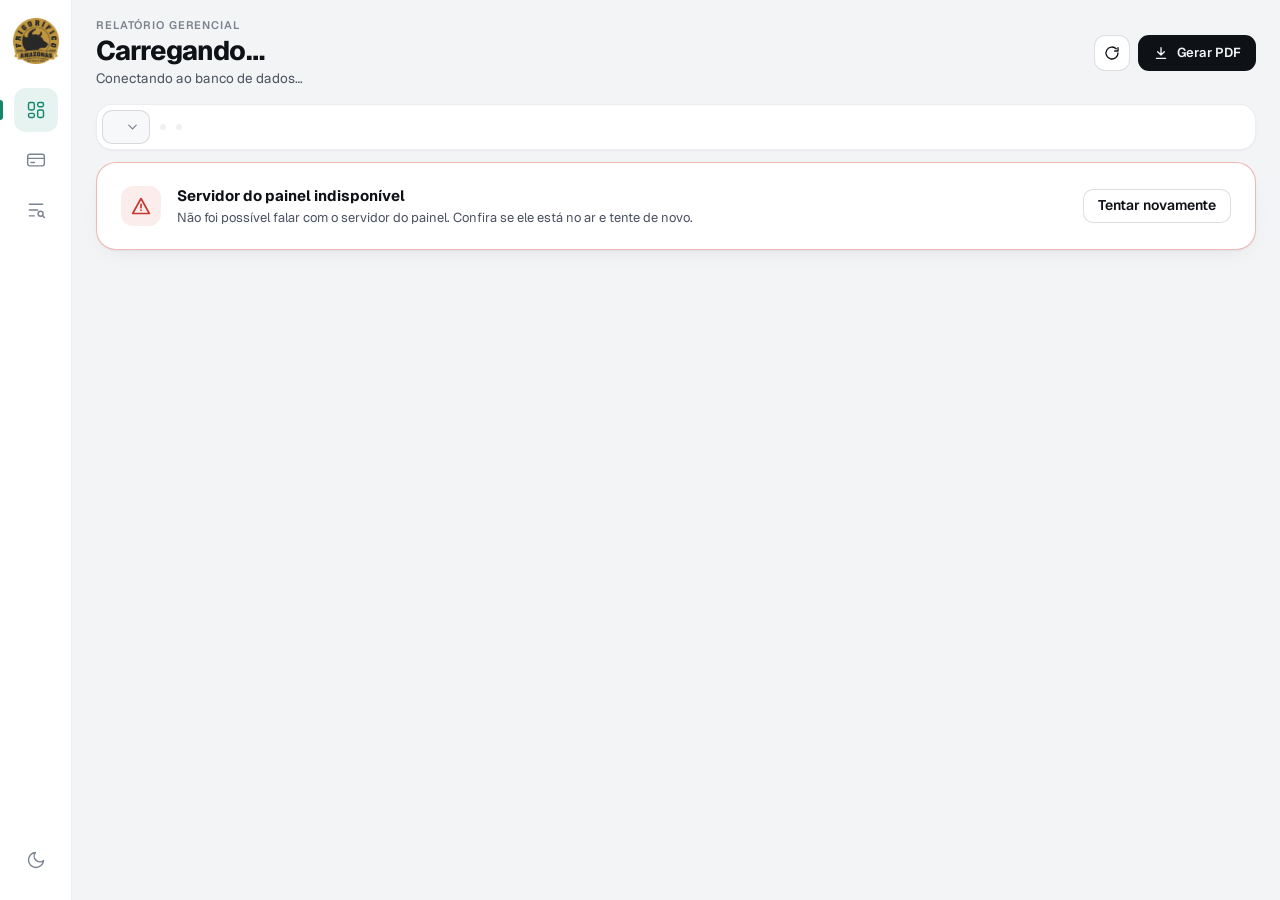
==== commit 87ff6052: "Permite enviar a planilha do CD pelo painel com backup da anterior - superusuário envia uma nova bas" ====
--- a/web/index.html
+++ b/web/index.html
@@ -70,6 +70,12 @@
       </section>
 
       <div class="head-actions">
+        <span id="acao-planilha" hidden>
+          <button type="button" class="btn btn--icone" id="planilha-btn" data-super hidden title="Enviar uma nova planilha de vendas (base_dados_cd.xlsx). A atual vai para o backup." aria-label="Enviar planilha de vendas">
+            <svg viewBox="0 0 24 24"><path d="M12 15V4M7 9l5-5 5 5M5 15v4a1 1 0 0 0 1 1h12a1 1 0 0 0 1-1v-4"/></svg>
+          </button>
+          <input type="file" id="planilha-arquivo" accept=".xlsx,application/vnd.openxmlformats-officedocument.spreadsheetml.sheet" hidden />
+        </span>
         <button type="button" class="btn btn--icone" id="refresh-btn" title="Consultar o banco novamente" aria-label="Atualizar">
           <svg viewBox="0 0 24 24"><path d="M21 12a9 9 0 1 1-2.64-6.36"/><path d="M21 4v5h-5"/></svg>
         </button>
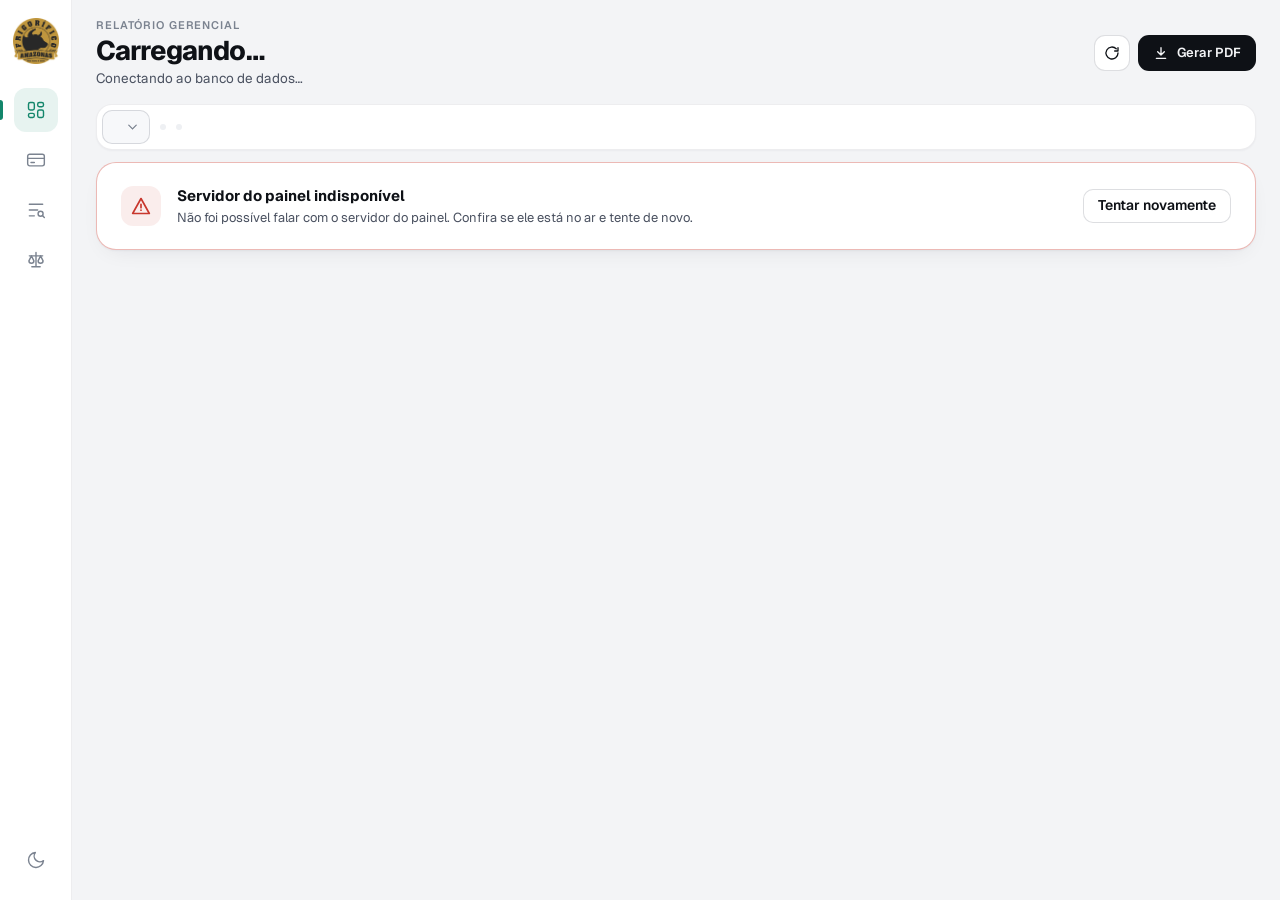
==== commit a1184c42: "Adiciona a página Conciliação dos pagamentos - parte do total pago no sistema, desconta e acrescenta" ====
--- a/web/index.html
+++ b/web/index.html
@@ -28,6 +28,10 @@
       <a href="conta-contabil.html" class="rail-item" aria-label="Análise por conta contábil">
         <svg viewBox="0 0 24 24"><path d="M4 5h16M4 12h10M4 19h6"/><circle cx="17.5" cy="16.5" r="3"/><path d="M19.7 18.7L22 21"/></svg>
         <span class="tip">Análise por conta contábil</span>
+      </a>
+      <a href="conciliacao.html" class="rail-item" aria-label="Conciliação dos pagamentos">
+        <svg viewBox="0 0 24 24"><path d="M12 3v17M7 20h10M4 7h16"/><path d="M6.5 7L3.5 13a3 3 0 0 0 6 0zM17.5 7l-3 6a3 3 0 0 0 6 0z"/></svg>
+        <span class="tip">Conciliação dos pagamentos</span>
       </a>
       <a href="usuarios.html" class="rail-item" aria-label="Usuários" data-super hidden>
         <svg viewBox="0 0 24 24"><circle cx="9" cy="8" r="3.5"/><path d="M2.5 20c.8-3.6 3.4-5.5 6.5-5.5s5.7 1.9 6.5 5.5"/><path d="M16 4.6a3.5 3.5 0 0 1 0 6.8M18.5 14.8c1.6.8 2.6 2.6 3 5.2"/></svg>
--- a/web/assets/css/painel.css
+++ b/web/assets/css/painel.css
@@ -792,3 +792,134 @@
 .login-logo { width: 72px; height: auto; filter: drop-shadow(0 6px 18px rgba(0, 0, 0, .35)); }
 .login-marca { font-size: 17px; gap: 14px; }
 @media (max-width: 860px) { .rail-logo { width: 36px; height: 36px; } }
+
+/* ============================================================
+   Conciliação dos pagamentos
+   ============================================================ */
+.conc { display: flex; flex-direction: column; gap: 14px; }
+.conc-ponte {
+  display: grid; grid-template-columns: minmax(0, 1fr) auto minmax(0, 1.35fr) auto minmax(0, 1fr); align-items: stretch; gap: 10px;
+}
+.conc-passo {
+  display: flex; flex-direction: column; gap: 6px; min-width: 0; padding: 18px 20px; border-radius: var(--radius);
+  background: var(--surface); border: 1px solid var(--border); box-shadow: var(--shadow);
+}
+.conc-passo--ajustes { display: grid; grid-template-columns: 1fr 1fr; gap: 0; padding: 0; overflow: hidden; }
+.conc-ajuste { display: flex; flex-direction: column; gap: 6px; min-width: 0; padding: 18px 20px; position: relative; }
+.conc-ajuste + .conc-ajuste { border-left: 1px solid var(--border); }
+.conc-ajuste::before { content: ""; position: absolute; left: 20px; top: 0; width: 28px; height: 3px; border-radius: 0 0 3px 3px; }
+.conc-ajuste.is-menos::before { background: var(--s2); }
+.conc-ajuste.is-mais::before { background: var(--s3); }
+.conc-passo--final { background: var(--text); color: var(--bg); border-color: transparent; box-shadow: var(--shadow-lg); }
+.conc-passo--final .conc-rotulo { color: color-mix(in srgb, var(--bg) 62%, transparent); }
+.conc-rotulo { font-size: 11px; font-weight: 650; letter-spacing: .07em; text-transform: uppercase; color: var(--muted); }
+.conc-valor { font-size: 27px; font-weight: 760; letter-spacing: -.035em; line-height: 1.1; font-variant-numeric: tabular-nums; white-space: nowrap; overflow: hidden; text-overflow: ellipsis; }
+.conc-valor--medio { font-size: 21px; }
+.is-menos .conc-valor { color: var(--s2); }
+.is-mais .conc-valor { color: var(--s3); }
+.conc-nota { font-size: 12px; color: var(--text-2); line-height: 1.4; overflow-wrap: anywhere; }
+.conc-seta { display: grid; place-items: center; color: var(--muted); }
+.conc-seta svg { width: 20px; height: 20px; fill: none; stroke: currentColor; stroke-width: 2; stroke-linecap: round; stroke-linejoin: round; }
+.conc-selo {
+  margin-top: auto; align-self: flex-start; display: inline-flex; align-items: center; gap: 6px; padding: 5px 10px 5px 8px;
+  border-radius: 999px; font-size: 11.5px; font-weight: 650; line-height: 1.25;
+}
+.conc-selo svg { width: 14px; height: 14px; flex-shrink: 0; fill: none; stroke: currentColor; stroke-width: 2.4; stroke-linecap: round; stroke-linejoin: round; }
+.conc-selo.is-ok { background: color-mix(in srgb, var(--good) 22%, transparent); color: color-mix(in srgb, var(--good) 55%, var(--bg)); }
+.conc-selo.is-alerta { background: color-mix(in srgb, var(--critical) 25%, transparent); color: color-mix(in srgb, var(--critical) 55%, var(--bg)); }
+
+/* cascata */
+.conc-cascata { display: flex; flex-direction: column; }
+.conc-linha {
+  display: grid; grid-template-columns: minmax(180px, 26%) 1fr minmax(150px, auto); align-items: center; gap: 16px;
+  padding: 9px 10px; border-radius: 10px; color: inherit; text-decoration: none;
+}
+.conc-linha + .conc-linha { border-top: 1px dashed var(--border); }
+a.conc-linha { cursor: pointer; transition: background-color 160ms ease; }
+@media (hover: hover) { a.conc-linha:hover { background: var(--surface-2); } }
+.conc-linha-titulo { display: flex; flex-direction: column; font-size: 13px; font-weight: 600; min-width: 0; }
+.conc-linha-titulo small { font-size: 11.5px; font-weight: 500; color: var(--muted); }
+.conc-trilho { position: relative; height: 14px; border-radius: 4px; background: var(--surface-3); overflow: hidden; }
+.conc-barra { position: absolute; top: 0; bottom: 0; border-radius: 4px; background: var(--muted); }
+.conc-linha.is-menos .conc-barra { background: var(--s2); }
+.conc-linha.is-mais .conc-barra { background: var(--s3); }
+.conc-linha.is-total .conc-barra { background: var(--accent); }
+.conc-linha.is-total { background: var(--accent-soft); margin-top: 4px; }
+.conc-linha.is-total .conc-linha-titulo, .conc-linha.is-total .conc-linha-valor { font-weight: 750; }
+.conc-linha-valor { text-align: right; font-size: 14px; font-weight: 650; font-variant-numeric: tabular-nums; white-space: nowrap; }
+.conc-linha.is-menos .conc-linha-valor { color: var(--s2); }
+.conc-linha.is-mais .conc-linha-valor { color: var(--s3); }
+
+/* extrato de cada ajuste */
+.conc-extrato { display: flex; flex-direction: column; gap: 10px; }
+.conc-grupo { padding: 0; overflow: hidden; scroll-margin-top: 16px; }
+.conc-grupo > summary {
+  display: grid; grid-template-columns: auto 1fr auto auto auto; align-items: center; gap: 14px;
+  padding: 14px 18px; cursor: pointer; list-style: none;
+}
+.conc-grupo > summary::-webkit-details-marker { display: none; }
+@media (hover: hover) { .conc-grupo > summary:hover { background: var(--surface-2); } }
+.conc-sinal { width: 30px; height: 30px; border-radius: 9px; display: grid; place-items: center; }
+.conc-sinal svg { width: 16px; height: 16px; fill: none; stroke: currentColor; stroke-width: 2.6; stroke-linecap: round; }
+.conc-grupo.is-menos .conc-sinal { background: color-mix(in srgb, var(--s2) 14%, transparent); color: var(--s2); }
+.conc-grupo.is-mais .conc-sinal { background: color-mix(in srgb, var(--s3) 14%, transparent); color: var(--s3); }
+.conc-grupo-titulo { display: flex; flex-direction: column; min-width: 0; }
+.conc-grupo-titulo strong { font-size: 14.5px; font-weight: 700; letter-spacing: -.01em; }
+.conc-grupo-titulo small { font-size: 12px; color: var(--muted); }
+.conc-grupo-qtde { font-size: 12px; color: var(--muted); font-variant-numeric: tabular-nums; white-space: nowrap; }
+.conc-grupo-valor { font-size: 17px; font-weight: 750; letter-spacing: -.02em; font-variant-numeric: tabular-nums; white-space: nowrap; }
+.conc-grupo.is-menos .conc-grupo-valor { color: var(--s2); }
+.conc-grupo.is-mais .conc-grupo-valor { color: var(--s3); }
+.conc-abrir svg { width: 18px; height: 18px; fill: none; stroke: var(--muted); stroke-width: 2; stroke-linecap: round; stroke-linejoin: round; transition: transform 200ms cubic-bezier(.23, 1, .32, 1); }
+.conc-grupo[open] .conc-abrir svg { transform: rotate(180deg); }
+.conc-grupo-corpo { padding: 4px 18px 18px; border-top: 1px solid var(--border); }
+.conc-subs { list-style: none; display: flex; flex-direction: column; gap: 2px; margin: 12px 0 14px; }
+.conc-subs li { display: grid; grid-template-columns: minmax(200px, 34%) 1fr minmax(130px, auto); align-items: center; gap: 14px; padding: 5px 0; }
+.conc-sub-titulo { display: flex; flex-direction: column; font-size: 12.5px; font-weight: 600; min-width: 0; overflow-wrap: anywhere; }
+.conc-sub-titulo small { font-size: 11px; font-weight: 500; color: var(--muted); }
+.conc-sub-barra { height: 6px; border-radius: 3px; background: var(--surface-3); overflow: hidden; }
+.conc-sub-barra span { display: block; height: 100%; border-radius: 3px; background: var(--muted); }
+.conc-grupo.is-menos .conc-sub-barra span { background: color-mix(in srgb, var(--s2) 75%, transparent); }
+.conc-grupo.is-mais .conc-sub-barra span { background: color-mix(in srgb, var(--s3) 75%, transparent); }
+.conc-sub-valor { text-align: right; font-size: 13px; font-weight: 650; font-variant-numeric: tabular-nums; white-space: nowrap; }
+.conc-tabela-wrap { border: 1px solid var(--border); border-radius: var(--radius-sm); overflow: auto; max-height: 520px; }
+.conc-tabela { width: 100%; }
+.conc-tabela td.col-obs { max-width: 380px; white-space: normal; overflow-wrap: anywhere; color: var(--text-2); }
+.conc-tabela tfoot td { font-weight: 700; }
+.conc-tabela-wrap .lista-mais { margin: 10px 0; }
+.conc-vazio { display: flex; align-items: center; gap: 14px; }
+.conc-vazio svg { width: 26px; height: 26px; fill: none; stroke: var(--good); stroke-width: 2.4; stroke-linecap: round; stroke-linejoin: round; }
+.conc-vazio p { font-size: 13px; color: var(--text-2); margin-top: 2px; }
+
+@media (max-width: 1280px) {
+  .conc-ponte { grid-template-columns: 1fr; }
+  .conc-seta { transform: rotate(90deg); height: 18px; }
+}
+@media (max-width: 860px) {
+  .conc-passo--ajustes { grid-template-columns: 1fr; }
+  .conc-ajuste + .conc-ajuste { border-left: 0; border-top: 1px solid var(--border); }
+  .conc-linha { grid-template-columns: 1fr auto; }
+  .conc-trilho { grid-column: 1 / -1; grid-row: 2; }
+  .conc-grupo > summary { grid-template-columns: auto 1fr auto; }
+  .conc-grupo-qtde, .conc-abrir { display: none; }
+  .conc-subs li { grid-template-columns: 1fr auto; }
+  .conc-sub-barra { grid-column: 1 / -1; grid-row: 2; }
+}
+/* PDF: a janela de impressão é estreita, mas o layout é o de tela larga */
+.imprimindo .conc-ponte { grid-template-columns: minmax(0, 1fr) auto minmax(0, 1.35fr) auto minmax(0, 1fr); break-inside: avoid; }
+.imprimindo .conc-seta { transform: none; height: auto; }
+.imprimindo .conc-passo { padding: 14px 16px; }
+.imprimindo .conc-valor { font-size: 21px; }
+.imprimindo .conc-valor--medio { font-size: 17px; }
+.imprimindo .conc-passo--ajustes { grid-template-columns: 1fr 1fr; }
+.imprimindo .conc-ajuste { padding: 14px 16px; }
+.imprimindo .conc-ajuste + .conc-ajuste { border-left: 1px solid var(--border); border-top: 0; }
+.imprimindo .conc-linha { grid-template-columns: minmax(170px, 26%) 1fr minmax(130px, auto); padding: 6px 10px; }
+.imprimindo .conc-trilho { grid-column: auto; grid-row: auto; }
+.imprimindo .conc-cascata-card { break-inside: avoid; }
+.imprimindo .conc-grupo > summary { grid-template-columns: auto 1fr auto auto; }
+.imprimindo .conc-grupo-qtde { display: inline; }
+.imprimindo .conc-abrir { display: none; }
+.imprimindo .conc-subs li { grid-template-columns: minmax(200px, 34%) 1fr minmax(120px, auto); }
+.imprimindo .conc-sub-barra { grid-column: auto; grid-row: auto; }
+.imprimindo .conc-tabela-wrap { max-height: none; overflow: visible; }
